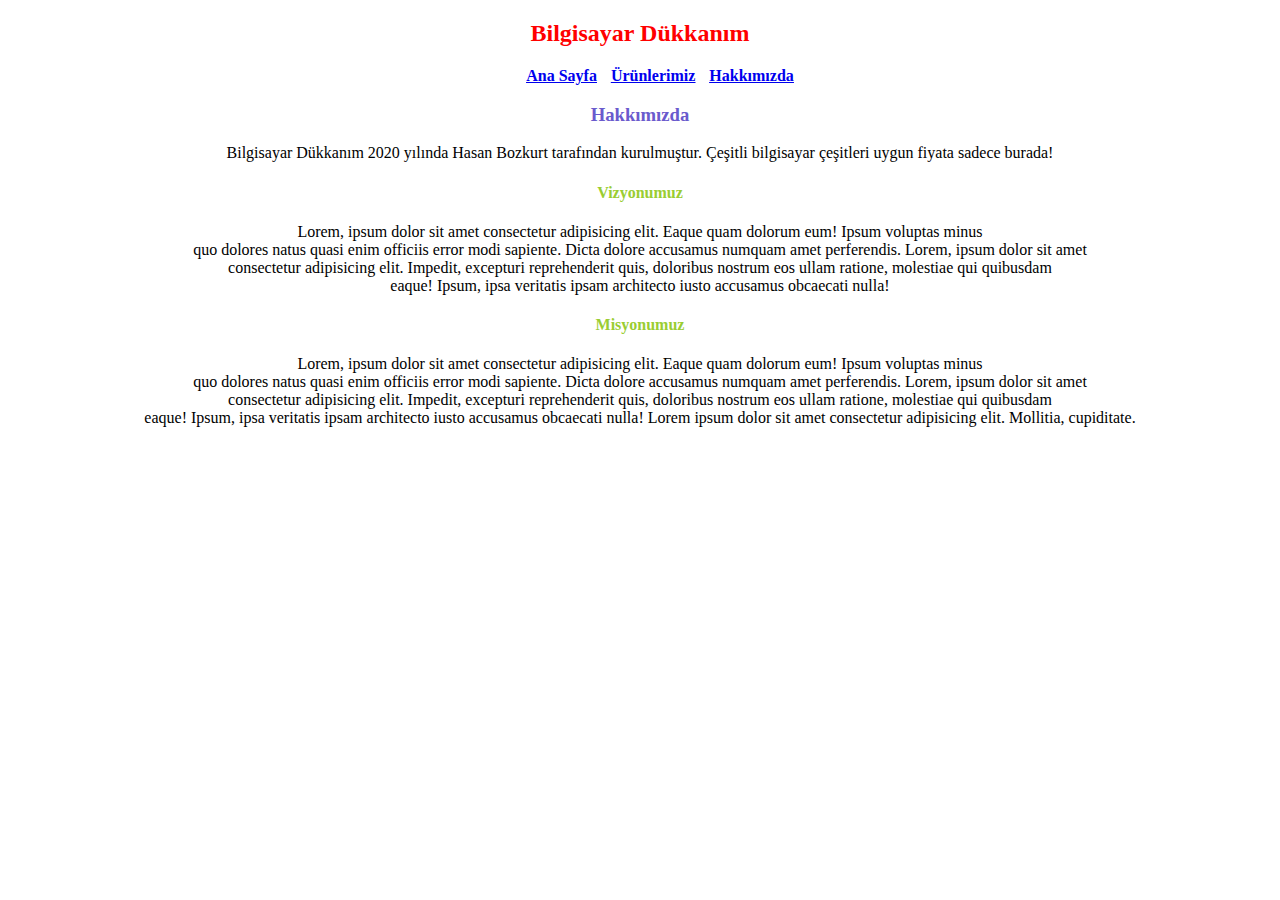
==== hakkımızda.html @ cfb07859 "css ödev 1 kodluyoruz" ====
<!DOCTYPE html>
<html lang="tr">
<head>
    <meta charset="UTF-8">
    <meta http-equiv="X-UA-Compatible" content="IE=edge">
    <meta name="viewport" content="width=device-width, initial-scale=1.0">
    <title>Hakkımızda | Bilgisayar Dükkanım</title>
    <link rel="stylesheet" href="style.css">
</head>
<body>
    <div>
        <h2>Bilgisayar Dükkanım</h2>
    </div>

    <div class="menu">
    <ul>
        <strong>
            <a href="index.html"><u><li >Ana Sayfa</li></u></a> 
            <a href="urunlerimiz.html"><u><li>Ürünlerimiz</li></u></a>
            <a href="hakkımızda.html"><u><li>Hakkımızda</li></u></a>
        </strong>
    </ul>
    </div>
    <div>
        <h3>Hakkımızda</h3>
    </div>

    <div>
        <p>
            Bilgisayar Dükkanım 2020 yılında Hasan Bozkurt tarafından kurulmuştur. Çeşitli bilgisayar çeşitleri uygun fiyata sadece burada!
        </p>
    </div>
    <div>
    <h4>Vizyonumuz</h4>
    <p>Lorem, ipsum dolor sit amet consectetur adipisicing elit. Eaque quam dolorum eum! Ipsum voluptas minus <br>quo dolores natus quasi enim officiis error modi sapiente.  Dicta dolore accusamus numquam amet perferendis.
        Lorem, ipsum dolor sit amet <br>consectetur adipisicing elit.  Impedit, excepturi reprehenderit quis, doloribus nostrum eos ullam ratione, molestiae qui quibusdam <br> eaque! Ipsum, ipsa veritatis ipsam architecto iusto accusamus obcaecati nulla!
        
    </p>
    </div>
    <div>
        <h4>Misyonumuz</h4>
        <p>Lorem, ipsum dolor sit amet consectetur adipisicing elit. Eaque quam dolorum eum! Ipsum voluptas minus <br>quo dolores natus quasi enim officiis error modi sapiente.  Dicta dolore accusamus numquam amet perferendis.
            Lorem, ipsum dolor sit amet <br>consectetur adipisicing elit.  Impedit, excepturi reprehenderit quis, doloribus nostrum eos ullam ratione, molestiae qui quibusdam <br> eaque! Ipsum, ipsa veritatis ipsam architecto iusto accusamus obcaecati nulla!
            Lorem ipsum dolor sit amet consectetur adipisicing elit. Mollitia, cupiditate.
        </p>
        </div>

</body>
</html>
---- style.css ----
body{
    text-align: center;
}
.liste img{
    height: 800px;

}

.menu{
    list-style: none;
    display: block;
    color: royalblue;
}
.menu li{
    display: inline;
    margin: 5px;
    position: relative;
}

.liste {
    list-style: none;
    display: inline-block;
}
h2 {
    color: red;
}

h3{
    color: slateblue;
}

h4 {
    color: yellowgreen;
}
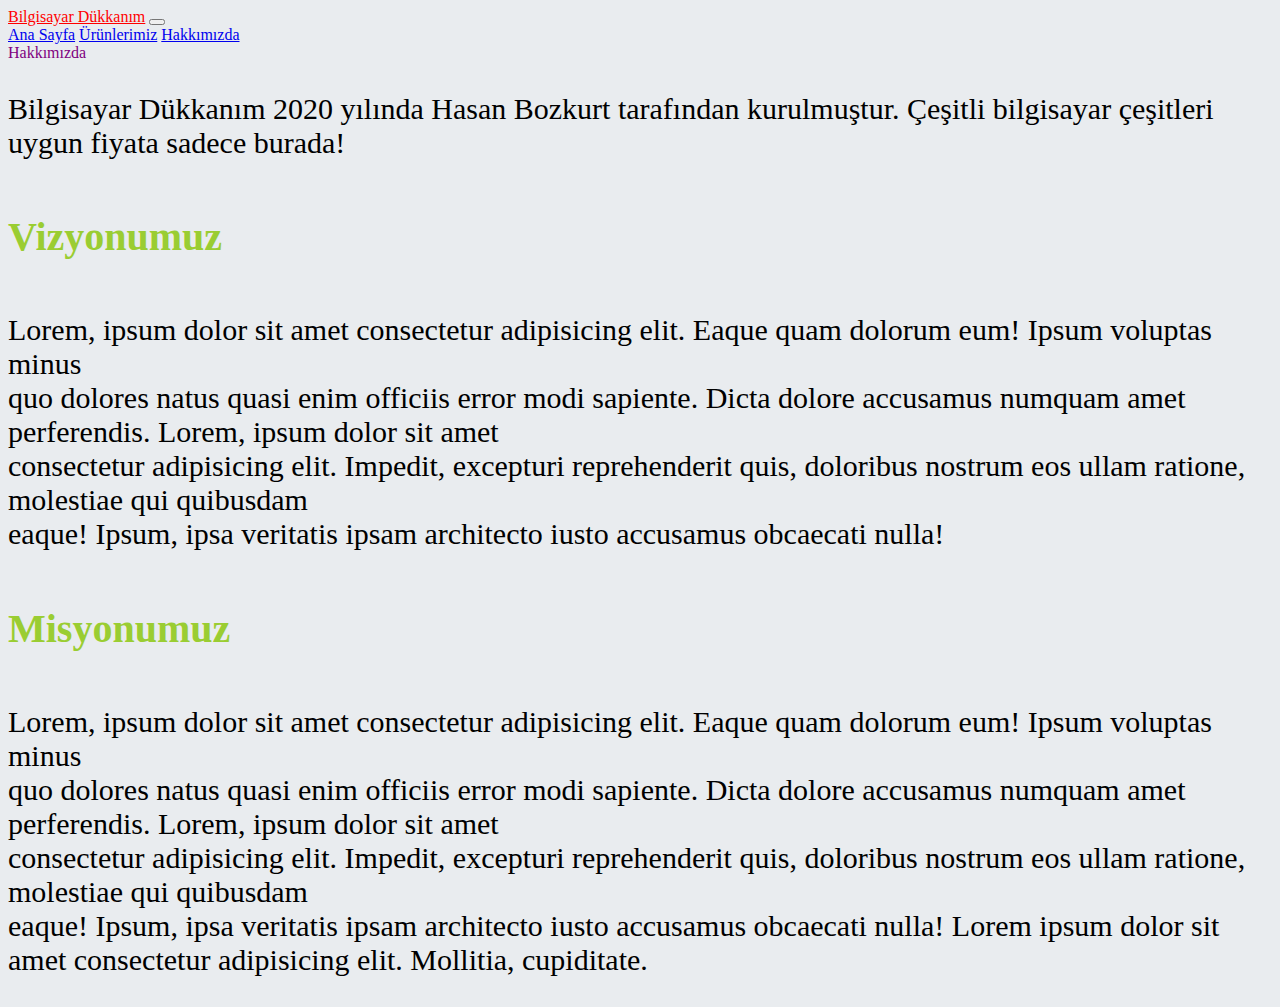
==== commit 7814f152: "bootstrap ödev 1" ====
--- a/hakkımızda.html
+++ b/hakkımızda.html
@@ -1,49 +1,86 @@
 <!DOCTYPE html>
 <html lang="tr">
+
 <head>
     <meta charset="UTF-8">
     <meta http-equiv="X-UA-Compatible" content="IE=edge">
     <meta name="viewport" content="width=device-width, initial-scale=1.0">
     <title>Hakkımızda | Bilgisayar Dükkanım</title>
+    <link href="https://cdn.jsdelivr.net/npm/bootstrap@5.0.2/dist/css/bootstrap.min.css" rel="stylesheet"
+        integrity="sha384-EVSTQN3/azprG1Anm3QDgpJLIm9Nao0Yz1ztcQTwFspd3yD65VohhpuuCOmLASjC" crossorigin="anonymous">
     <link rel="stylesheet" href="style.css">
 </head>
+
 <body>
-    <div>
-        <h2>Bilgisayar Dükkanım</h2>
+    <nav class="navbar navbar-expand-lg navbar-dark bg-dark">
+        <div class="container-fluid">
+            <a class="navbar-brand" href="index.html">Bilgisayar Dükkanım</a>
+            <button class="navbar-toggler" type="button" data-bs-toggle="collapse" data-bs-target="#navbarNav"
+                aria-controls="navbarNav" aria-expanded="false" aria-label="Toggle navigation">
+                <span class="navbar-toggler-icon"></span>
+            </button>
+            <div class="collapse navbar-collapse" id="navbarNavAltMarkup">
+                <div class="navbar-nav">
+                    <a class="nav-link" aria-current="page" href="index.html">Ana Sayfa</a>
+                    <a class="nav-link" href="urunlerimiz.html">Ürünlerimiz</a>
+                    <a class="nav-link active" href="hakkımızda.html">Hakkımızda</a>
+                </div>
+            </div>
+        </div>
+    </nav>
+    <div class="display-4 header text-center">
+        Hakkımızda
+    </div>
+    <div class="card hakkımızda">
+        <div class="card-body">
+            <div>
+                <p>
+                    Bilgisayar Dükkanım 2020 yılında Hasan Bozkurt tarafından kurulmuştur. Çeşitli bilgisayar çeşitleri
+                    uygun
+                    fiyata sadece burada!
+                </p>
+            </div>
+            <div>
+                <p><h4>Vizyonumuz</h4></p>
+                <p>Lorem, ipsum dolor sit amet consectetur adipisicing elit. Eaque quam dolorum eum! Ipsum voluptas
+                    minus
+                    <br>quo dolores natus quasi enim officiis error modi sapiente. Dicta dolore accusamus numquam amet
+                    perferendis.
+                    Lorem, ipsum dolor sit amet <br>consectetur adipisicing elit. Impedit, excepturi reprehenderit quis,
+                    doloribus nostrum eos ullam ratione, molestiae qui quibusdam <br> eaque! Ipsum, ipsa veritatis ipsam
+                    architecto iusto accusamus obcaecati nulla!
+
+                </p>
+            </div>
+            <div>
+                <p><h4>Misyonumuz</h4></p>
+                <p>Lorem, ipsum dolor sit amet consectetur adipisicing elit. Eaque quam dolorum eum! Ipsum voluptas
+                    minus
+                    <br>quo dolores natus quasi enim officiis error modi sapiente. Dicta dolore accusamus numquam amet
+                    perferendis.
+                    Lorem, ipsum dolor sit amet <br>consectetur adipisicing elit. Impedit, excepturi reprehenderit quis,
+                    doloribus nostrum eos ullam ratione, molestiae qui quibusdam <br> eaque! Ipsum, ipsa veritatis ipsam
+                    architecto iusto accusamus obcaecati nulla!
+                    Lorem ipsum dolor sit amet consectetur adipisicing elit. Mollitia, cupiditate.
+                </p>
+            </div>
+        </div>
     </div>
 
-    <div class="menu">
-    <ul>
-        <strong>
-            <a href="index.html"><u><li >Ana Sayfa</li></u></a> 
-            <a href="urunlerimiz.html"><u><li>Ürünlerimiz</li></u></a>
-            <a href="hakkımızda.html"><u><li>Hakkımızda</li></u></a>
-        </strong>
-    </ul>
-    </div>
-    <div>
-        <h3>Hakkımızda</h3>
-    </div>
 
-    <div>
-        <p>
-            Bilgisayar Dükkanım 2020 yılında Hasan Bozkurt tarafından kurulmuştur. Çeşitli bilgisayar çeşitleri uygun fiyata sadece burada!
-        </p>
-    </div>
-    <div>
-    <h4>Vizyonumuz</h4>
-    <p>Lorem, ipsum dolor sit amet consectetur adipisicing elit. Eaque quam dolorum eum! Ipsum voluptas minus <br>quo dolores natus quasi enim officiis error modi sapiente.  Dicta dolore accusamus numquam amet perferendis.
-        Lorem, ipsum dolor sit amet <br>consectetur adipisicing elit.  Impedit, excepturi reprehenderit quis, doloribus nostrum eos ullam ratione, molestiae qui quibusdam <br> eaque! Ipsum, ipsa veritatis ipsam architecto iusto accusamus obcaecati nulla!
-        
-    </p>
-    </div>
-    <div>
-        <h4>Misyonumuz</h4>
-        <p>Lorem, ipsum dolor sit amet consectetur adipisicing elit. Eaque quam dolorum eum! Ipsum voluptas minus <br>quo dolores natus quasi enim officiis error modi sapiente.  Dicta dolore accusamus numquam amet perferendis.
-            Lorem, ipsum dolor sit amet <br>consectetur adipisicing elit.  Impedit, excepturi reprehenderit quis, doloribus nostrum eos ullam ratione, molestiae qui quibusdam <br> eaque! Ipsum, ipsa veritatis ipsam architecto iusto accusamus obcaecati nulla!
-            Lorem ipsum dolor sit amet consectetur adipisicing elit. Mollitia, cupiditate.
-        </p>
-        </div>
 
+
+
+
+    <script src="https://cdn.jsdelivr.net/npm/bootstrap@5.0.2/dist/js/bootstrap.bundle.min.js"
+        integrity="sha384-MrcW6ZMFYlzcLA8Nl+NtUVF0sA7MsXsP1UyJoMp4YLEuNSfAP+JcXn/tWtIaxVXM"
+        crossorigin="anonymous"></script>
+    <script src="https://cdn.jsdelivr.net/npm/@popperjs/core@2.9.2/dist/umd/popper.min.js"
+        integrity="sha384-IQsoLXl5PILFhosVNubq5LC7Qb9DXgDA9i+tQ8Zj3iwWAwPtgFTxbJ8NT4GN1R8p"
+        crossorigin="anonymous"></script>
+    <script src="https://cdn.jsdelivr.net/npm/bootstrap@5.0.2/dist/js/bootstrap.min.js"
+        integrity="sha384-cVKIPhGWiC2Al4u+LWgxfKTRIcfu0JTxR+EQDz/bgldoEyl4H0zUF0QKbrJ0EcQF"
+        crossorigin="anonymous"></script>
 </body>
+
 </html>--- a/style.css
+++ b/style.css
@@ -1,34 +1,52 @@
-body{
-    text-align: center;
+body {
+  background-color: #E9ECEF;
 }
-.liste img{
-    height: 800px;
-
+.body{
+  text-align: center;
+}
+.navbar .navbar-brand{
+  color: red;
+}
+.liste img {
+  height: 800px;
 }
 
-.menu{
-    list-style: none;
-    display: block;
-    color: royalblue;
-}
-.menu li{
-    display: inline;
-    margin: 5px;
-    position: relative;
+h2 {
+  color: red;
 }
 
-.liste {
-    list-style: none;
-    display: inline-block;
-}
-h2 {
-    color: red;
+.display-4 {
+  color: red;
 }
 
-h3{
-    color: slateblue;
+.header {
+  color: purple;
 }
 
 h4 {
-    color: yellowgreen;
+  color: yellowgreen;
+  font-size: 40px;
 }
+
+.hakkımızda{
+  font-size: 30px;
+  background-color: #E9ECEF;
+}
+.jumbotron .liste{
+  list-style: none;
+  display: inline-block;
+}
+
+.container .card{
+ width: 414px;
+ height: 480px;
+}
+.card-body .card-title{
+  text-align: start;
+  color: purple
+}
+.card-body .card-title p{
+   color: white;
+   background-color: grey;
+   display: inline;
+}